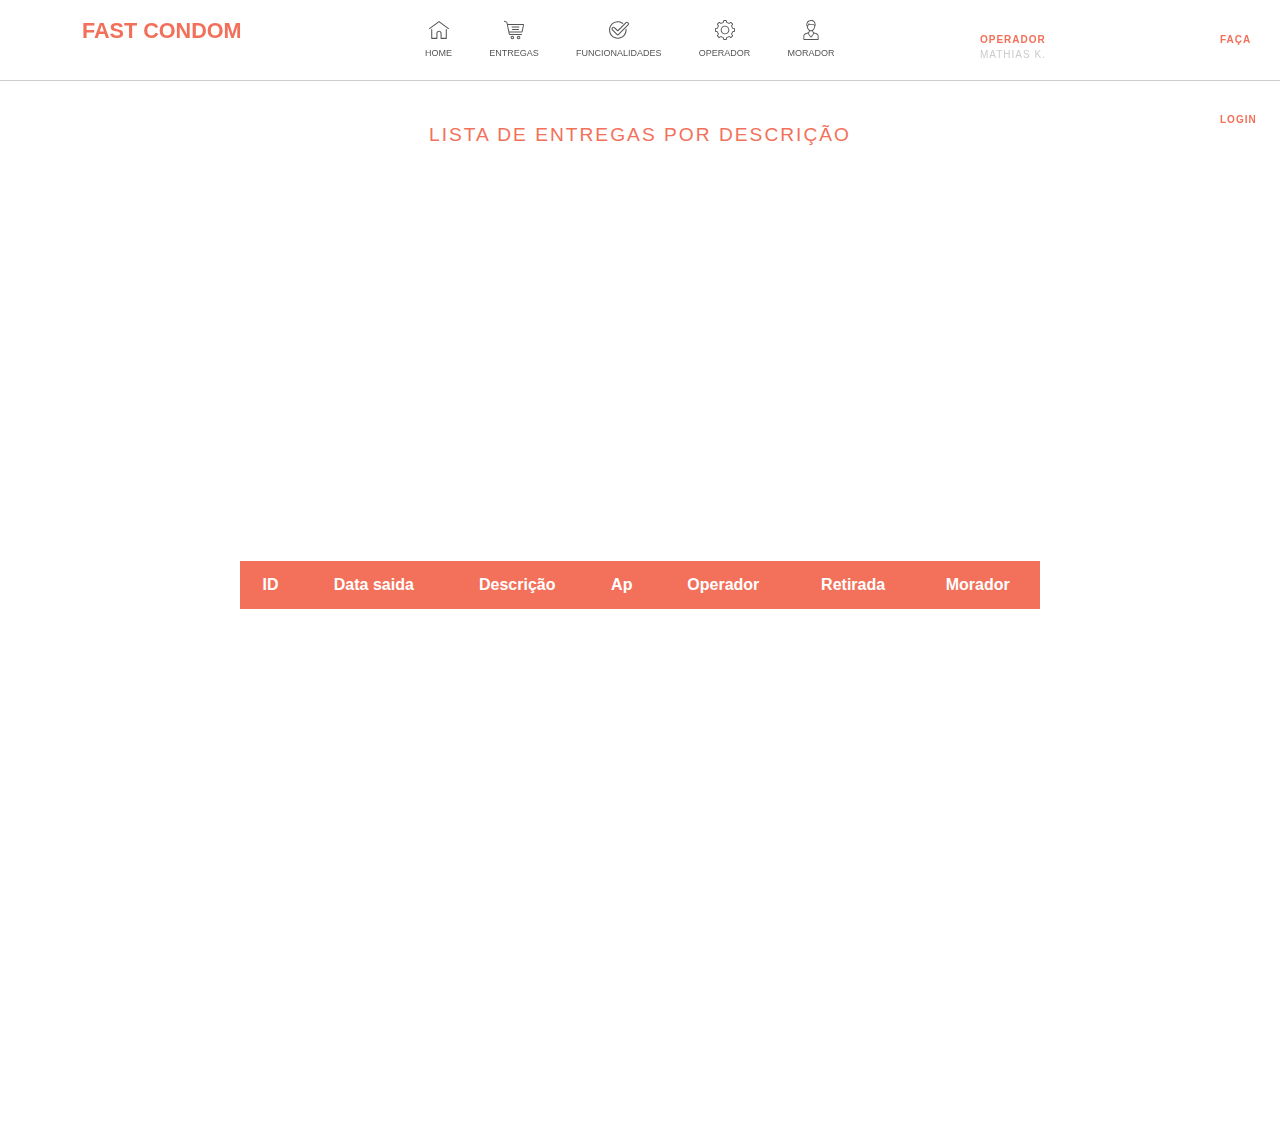
==== html/buscaEntregas.html @ 130ca402 "atualizando funcionalidades e menus" ====
<!DOCTYPE html>
<html>

    <head>
        <meta charset="UTF-8" />
        <title>Entregas por Descrição</title>
        <!-- fonte nao mexa aqui  -->
        <link rel="stylesheet" href="../css/layout.css">
    </head>

    <body>
        <!-- menu aqui nao mexer -->
    <div id="header_line">
        <div id="sidebar_title">FAST CONDOM<br></div>

        <div id="custom_links">
            <a href="moradoresList.html"><img src="../svg/home.svg" style="width:20px; padding-bottom:1px;"></img>
                </br>Home</a>
            <a href="entregasList.html"><img src="../svg/entregas.svg" style="width:20px; padding-bottom:1px;"></img>
                </br>Entregas</a>
            <a href="funcionalidades.html"><img src="../svg/funcionalidade.svg" style="width:20px; padding-bottom:1px;"></img>
                </br>Funcionalidades</a>
            <a href="operadores.html"><img src="../svg/operador.svg" style="width:20px; padding-bottom:1px;"></img>
                </br>Operador</a>
            <a href="moradoresList.html"><img src="../svg/moderador.svg" style="width:20px; padding-bottom:1px;"></img>
                </br>Morador</a>
        </div>

        <!-- SIGLA E/OU NOME DOS OPERADORES AQUI  -->
        <div id="sidebar_oper">Operador<br>
            <div class="name">Mathias K.</div>
        </div>

        <!-- LOGIN FACA AQUI  -->
        <div id="sidebar_login">
            <a href="index.html" alt="Trocar usuário">Faça Login</a>
        </div>
    </div>

    <!-- fim do menu  -->


        <!-- se quiser por titulo pra tabela poe aqui -->
        <center>
            <div class="titleEs">
                <div class="titleTable">Lista de Entregas por Descrição</div>
            </div>


            <!-- tabela aqui -->
            <center>
                <div class="containerChefe">
                    <div class="container">

                        <table>
                            <thead>
                                <tr>
                                    <th>ID</th>
                                    <th>Data saida</th>
                                    <th>Descrição</th>
                                    <th>Ap</th>
                                    <th>Operador</th>
                                    <th>Retirada</th>
                                    <th>Morador</th>

                                </tr>
                            </thead>
                            <tbody id="">
                            </tbody>
                        </table>

                    </div>
                </div>
            </center>
            <!-- fecha tabela -->

            <!-- botoes -->
            <script src="../src/model/morador.js"></script>
            <script src="../src/service/moradorService.js"></script>
            <script src="../src/model/operator.js"></script>
            <script src="../src/service/operatorService.js"></script>
            <script src="../src/model/entrega.js"></script>
            <script src="../src/service/entregaService.js"></script>
    </body>
</html>
---- css/layout.css ----
/* link do body cetado  */

.body a {
    color: #4f4f4f;
    text-decoration: none!important;
    font-family: 'Montserrat', sans-serif;
}

.body {
    overflow: auto;
}


/* links do menu aqui  NOVO MENU NAO MEXER*/


/* e links estao aqui  */


/* links do menu aqui  NOVO MENU NAO MEXER*/

#custom_links {
    margin-left: 420px;
    font-size: 9px;
    height: 50px;
    margin-top: 0;
    letter-spacing: 0px;
    text-decoration: none!important;
    font-weight: 200;
    opacity: 1;
    z-index: 99999999999999999;
    width: auto;
    position: fixed;
    margin-top: 5px;
    background: transparent;
    font-style: none;
    text-align: left;
    transition: 1s;
}

#custom_links a {
    display: inline-block;
    color: #555;
    padding: 19px 0px 20px 0px;
    text-decoration: none!important;
    margin: 2px 30px 0px 5px;
    font-weight: 200;
    margin-top: -4px;
    text-align: center;
    line-height: 15px;
    font-style: none;
    border-bottom: 2px solid transparent;
    font-family: 'source sans pro', sans-serif;
    text-transform: uppercase;
    transition: 1s;
}

#custom_links a:hover {
    border-bottom: 2px solid #f3705a;
    columns: #f3f3f3;
    color: rgb(128, 128, 128);
    -webkit-transition: all 0.4s ease-in-out;
    -moz-transition: all 0.4s ease-in-out;
    -o-transition: all 0.4s ease-in-out;
    -ms-transition: all 0.4s ease-in-out;
    transition: all 0.4s ease-in-out;
}

#custom_links a:selected {
    border-bottom: 2px solid #f3705a;
    color: #f3705a;
    color: #ccc;
    -webkit-transition: all 0.4s ease-in-out;
    -moz-transition: all 0.4s ease-in-out;
    -o-transition: all 0.4s ease-in-out;
    -ms-transition: all 0.4s ease-in-out;
    transition: all 0.4s ease-in-out;
}

#custom_links img {
    width: 10%;
}

#header_line {
    position: fixed;
    top: 0px;
    width: 100%;
    opacity: 1;
    border-bottom: 1px solid #ccc;
    height: 80px;
    left: 0px;
    background: #fff;
    z-index: 99999;
}

#sidebar_line {
    position: fixed;
    top: 0px;
    width: 300px;
    opacity: 1;
    border-right: 1px solid #ccc;
    height: 100%;
    left: 0px;
    background: #555;
    z-index: 999;
}

#sidebar_title {
    width: auto;
    font-family: 'muli', sans-serif;
    color: #f2705a;
    text-align: left;
    height: 30px;
    line-height: 15px;
    font-size: 135%;
    letter-spacing: 0px;
    font-weight: 600;
    position: absolute;
    margin-left: 82px;
    z-index: 99999;
    text-transform: uppercase;
    margin-top: 23px;
}

#sidebar_oper {
    width: auto;
    font-family: 'muli', sans-serif;
    color: #f2705a;
    text-align: left;
    height: 30px;
    line-height: 80px;
    font-size: 10px;
    letter-spacing: 1px;
    font-weight: 800;
    position: absolute;
    margin-left: 980px;
    z-index: 99999;
    text-transform: uppercase;
    margin-top: 0px;
}

.name {
    font-size: 100%;
    color: #ccc;
    margin-top: -65px;
    font-weight: 100;
}

#sidebar_line {
    position: fixed;
    top: 0px;
    width: 300px;
    opacity: 1;
    border-right: 1px solid #ccc;
    height: 100%;
    left: 0px;
    background: #555;
    z-index: 999;
}

#sidebar_title {
    width: auto;
    font-family: 'muli', sans-serif;
    color: #f2705a;
    text-align: left;
    height: 30px;
    line-height: 15px;
    font-size: 135%;
    letter-spacing: 0px;
    font-weight: 600;
    position: absolute;
    margin-left: 82px;
    z-index: 99999;
    text-transform: uppercase;
    margin-top: 23px;
}

.titleTable {
    color: #f3705A;
    font-size: larger;
    width: auto;
    height: auto;
    letter-spacing: 2px;
    text-transform: uppercase;
    /* font-weight: 800; */
    font-family: 'Montserrat', sans-serif;
}

.containerChefe {
    width: auto;
    height: auto;
    position: absolute;
    top: 65%;
    left: 50%;
    height: 60%;
}

.estruc {
    position: absolute;
    top: 25%;
    left: 46%;
    display: inline-flex;
    -webkit-transform: translate(-50%, -50%);
    transform: translate(-50%, -50%);
}

.containerChefe {
    background: transparent;
}

.container {
    position: absolute;
    /* top: 60%; */
    /* left: 50%; */
    height: auto;
    max-height: 80%;
    -webkit-transform: translate(-50%, -50%);
    transform: translate(-50%, -50%);
    background-color: rgb(192, 192, 192, 0.5);
    overflow: auto;
}

.button {
    width: auto;
    height: 15%;
    color: #f3705a;
    border: 2px solid #f3705a;
    padding: 2%;
    border-radius: 8px;
    font-size: x-small;
    font-weight: 800;
    padding-left: 10%;
    padding-right: 10%;
    transition: 1s;
    background: transparent;
    letter-spacing: 1px;
    text-transform: uppercase;
    text-align: center;
}

.button:hover {
    background-color: #F3705A;
    color: #fff;
    transition: 1s;
}

.buttonEs {
    top: 125%;
    position: absolute;
    top: 37%;
    left: 50%;
    display: inline-flex;
    -webkit-transform: translate(-50%, -50%);
    transform: translate(-50%, -50%);
}

.add {
    top: 50%;
    position: absolute;
    left: 0%;
    padding: 15px 0px 17px 270px;
}

#sidebar_login a {
    width: auto;
    font-family: 'muli', sans-serif;
    color: #f2705a;
    text-align: left;
    height: 30px;
    line-height: 80px;
    font-size: 10px;
    text-decoration: none!important;
    letter-spacing: 1px;
    font-weight: 800;
    position: absolute;
    margin-left: 1220px;
    z-index: 99999;
    text-transform: uppercase;
    margin-top: 0px;
    transition: 1s;
}

#sidebar_login a:hover {
    color: #ccc;
    transition: 1s;
}

table {
    width: 800px;
    border-collapse: collapse;
    overflow: hidden;
    box-shadow: 0 0 20px rgba(0, 0, 0, 0.1);
    font-family: 'Source Sans Pro';
}

th,
td {
    padding: 15px;
    background-color: rgba(255, 255, 255, 0.2);
    color: #696969;
    font-family: 'Montserrat', sans-serif;
    text-align: center;
}

th {
    text-align: center;
    font-family: 'Source Sans Pro';
    text-decoration: uppercase!important;
}

thead th {
    background-color: #F3705A;
    font-family: 'Montserrat', sans-serif;
    color: #fff;
}

tbody tr:hover {
    background-color: rgba(255, 255, 255, 0.5);
}

tbody td {
    position: relative;
}

tbody td:hover:before {
    content: "";
    position: absolute;
    left: 0;
    right: 0;
    top: -9999px;
    bottom: -9999px;
    background-color: rgba(255, 255, 255, 0.5);
    z-index: -1;
}

.datas {
    font-size: small;
    width: 100%;
    height: auto;
    letter-spacing: 2px;
    font-family: 'calibri';
    padding: 5%;
    border-bottom: 2px solid #f3705a;
    color: #848181;
    font-weight: 700;
}

.num {
    font-family: 'Montserrat', sans-serif;
    font-size: smaller;
    color: #848181;
    width: 100%;
    letter-spacing: 2px;
    text-align: center;
    padding: 5%;
}

.dtFinal input[type=date] {
    border: 1px solid #ccc;
    /* height: 10%; */
    margin-top: 5px;
}

.dtInicial input[type=date] {
    border: 1px solid #ccc;
    /* height: 25%; */
    margin-top: 5px;
}

.titleEs {
    position: absolute;
    top: 15%;
    left: 50%;
    display: inline-flex;
    -webkit-transform: translate(-50%, -50%);
    transform: translate(-50%, -50%);
}


/* Scrollbar rolagem da pagina */


/* width */

::-webkit-scrollbar {
    width: 10px;
}


/* Track */

 ::-webkit-scrollbar-track {
    background: #f1f1f1;
}


/* Handle */

 ::-webkit-scrollbar-thumb {
    background: #f3705a;
    transition: 1s;
}


/* Handle on hover */

 ::-webkit-scrollbar-thumb:hover {
    background: #cccc;
    transition: 1s;
}

.middle {
    position: absolute;
    top: 50%;
    left: 50%;
    transform: translate(-50%, -50%);
}

.btn {
    position: relative;
    display: block;
    color: #696969;
    font-size: 14px;
    font-family: "montserrat";
    text-decoration: none;
    margin: 30px 0;
    border: 2px solid #f3705a;
    padding: 14px 60px;
    text-transform: uppercase;
    overflow: hidden;
    transition: 1s all ease;
}

.btn::before {
    background: #f3705a;
    content: "";
    position: absolute;
    top: 50%;
    left: 50%;
    transform: translate(-50%, -50%);
    z-index: -1;
    transition: all 0.6s ease;
}

.btn1::before {
    width: 0%;
    height: 100%;
}

.btn1:hover::before {
    width: 100%;
}
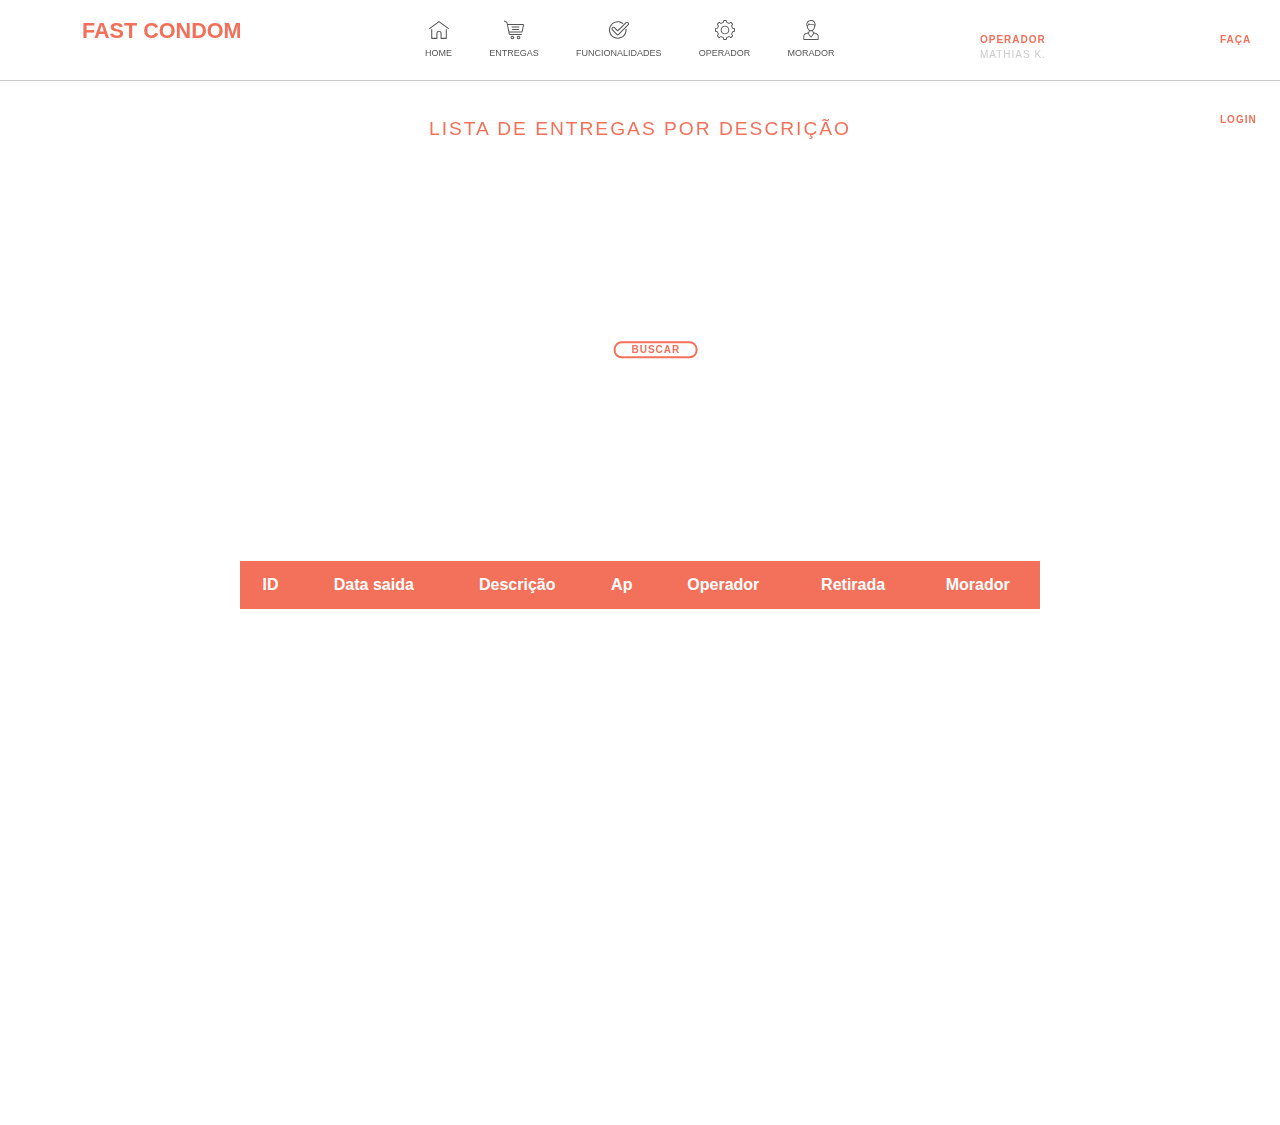
==== commit 700a6711: "adc botao" ====
--- a/html/buscaEntregas.html
+++ b/html/buscaEntregas.html
@@ -1,15 +1,15 @@
 <!DOCTYPE html>
 <html>
 
-    <head>
-        <meta charset="UTF-8" />
-        <title>Entregas por Descrição</title>
-        <!-- fonte nao mexa aqui  -->
-        <link rel="stylesheet" href="../css/layout.css">
-    </head>
+<head>
+    <meta charset="UTF-8" />
+    <title>Entregas por Descrição</title>
+    <!-- fonte nao mexa aqui  -->
+    <link rel="stylesheet" href="../css/layout.css">
+</head>
 
-    <body>
-        <!-- menu aqui nao mexer -->
+<body>
+    <!-- menu aqui nao mexer -->
     <div id="header_line">
         <div id="sidebar_title">FAST CONDOM<br></div>
 
@@ -28,7 +28,7 @@
 
         <!-- SIGLA E/OU NOME DOS OPERADORES AQUI  -->
         <div id="sidebar_oper">Operador<br>
-            <div class="name">Mathias K.</div>
+            <div class="name" id="nomeOperadorAtual">Mathias K.</div>
         </div>
 
         <!-- LOGIN FACA AQUI  -->
@@ -40,46 +40,52 @@
     <!-- fim do menu  -->
 
 
-        <!-- se quiser por titulo pra tabela poe aqui -->
+    <!-- se quiser por titulo pra tabela poe aqui -->
+    <center>
+        <div class="titleEs">
+            <div class="titleTable">Lista de Entregas por Descrição</div>
+            <br>
+            <br>
+        </div>
+
         <center>
-            <div class="titleEs">
-                <div class="titleTable">Lista de Entregas por Descrição</div>
+            <div class="buttonEs"><button style="padding-left:30%; padding-right:30%; margin-top:65%;" class="button">Buscar</button></div>
+        </center>
+
+        <!-- tabela aqui -->
+        <center>
+            <div class="containerChefe">
+                <div class="container">
+
+                    <table>
+                        <thead>
+                            <tr>
+                                <th>ID</th>
+                                <th>Data saida</th>
+                                <th>Descrição</th>
+                                <th>Ap</th>
+                                <th>Operador</th>
+                                <th>Retirada</th>
+                                <th>Morador</th>
+
+                            </tr>
+                        </thead>
+                        <tbody id="tabelaEntregas">
+                        </tbody>
+                    </table>
+
+                </div>
             </div>
+        </center>
+        <!-- fecha tabela -->
 
+        <!-- botoes -->
+        <script src="../src/model/morador.js"></script>
+        <script src="../src/service/moradorService.js"></script>
+        <script src="../src/model/operator.js"></script>
+        <script src="../src/service/operatorService.js"></script>
+        <script src="../src/model/entrega.js"></script>
+        <script src="../src/service/entregaService.js"></script>
+</body>
 
-            <!-- tabela aqui -->
-            <center>
-                <div class="containerChefe">
-                    <div class="container">
-
-                        <table>
-                            <thead>
-                                <tr>
-                                    <th>ID</th>
-                                    <th>Data saida</th>
-                                    <th>Descrição</th>
-                                    <th>Ap</th>
-                                    <th>Operador</th>
-                                    <th>Retirada</th>
-                                    <th>Morador</th>
-
-                                </tr>
-                            </thead>
-                            <tbody id="">
-                            </tbody>
-                        </table>
-
-                    </div>
-                </div>
-            </center>
-            <!-- fecha tabela -->
-
-            <!-- botoes -->
-            <script src="../src/model/morador.js"></script>
-            <script src="../src/service/moradorService.js"></script>
-            <script src="../src/model/operator.js"></script>
-            <script src="../src/service/operatorService.js"></script>
-            <script src="../src/model/entrega.js"></script>
-            <script src="../src/service/entregaService.js"></script>
-    </body>
 </html>--- a/css/layout.css
+++ b/css/layout.css
@@ -368,8 +368,8 @@
 }
 
 .titleEs {
-    position: absolute;
-    top: 15%;
+    position: fixed;
+    margin-top: 10%;
     left: 50%;
     display: inline-flex;
     -webkit-transform: translate(-50%, -50%);
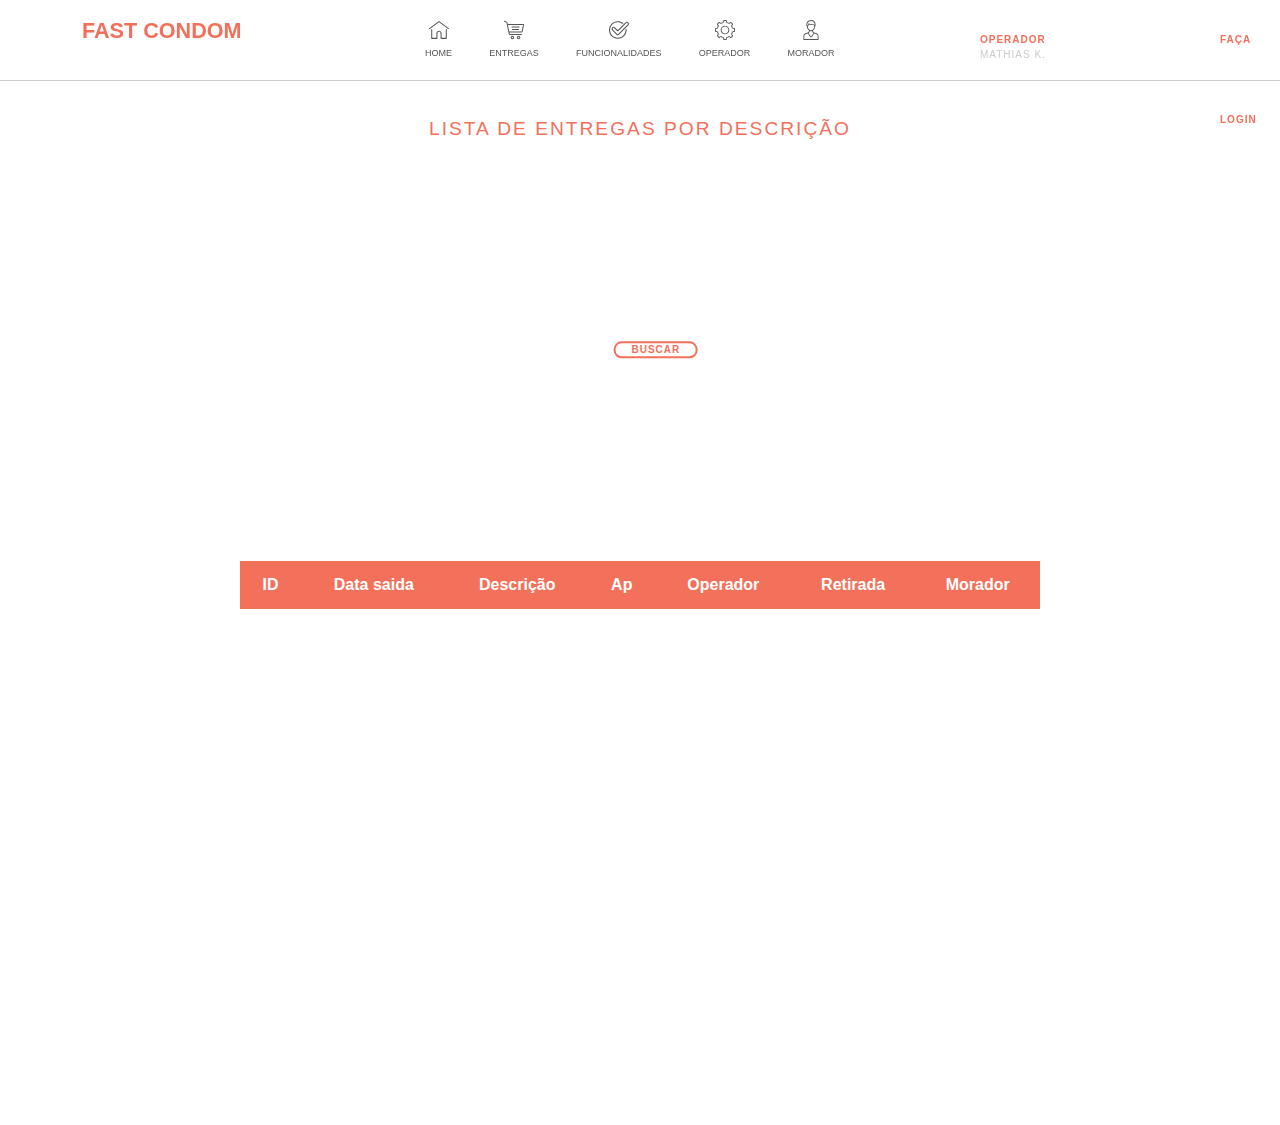
==== commit cfe30d37: "busca por descricao funcionando" ====
--- a/html/buscaEntregas.html
+++ b/html/buscaEntregas.html
@@ -49,7 +49,7 @@
         </div>
 
         <center>
-            <div class="buttonEs"><button style="padding-left:30%; padding-right:30%; margin-top:65%;" class="button">Buscar</button></div>
+            <div class="buttonEs"><button style="padding-left:30%; padding-right:30%; margin-top:65%;" class="button" onclick="searchByDescription(prompt())">Buscar</button></div>
         </center>
 
         <!-- tabela aqui -->
@@ -57,7 +57,7 @@
             <div class="containerChefe">
                 <div class="container">
 
-                    <table>
+                    <table id="table">
                         <thead>
                             <tr>
                                 <th>ID</th>
--- a/css/layout.css
+++ b/css/layout.css
@@ -368,7 +368,7 @@
 }
 
 .titleEs {
-    position: fixed;
+    position: absolute;
     margin-top: 10%;
     left: 50%;
     display: inline-flex;
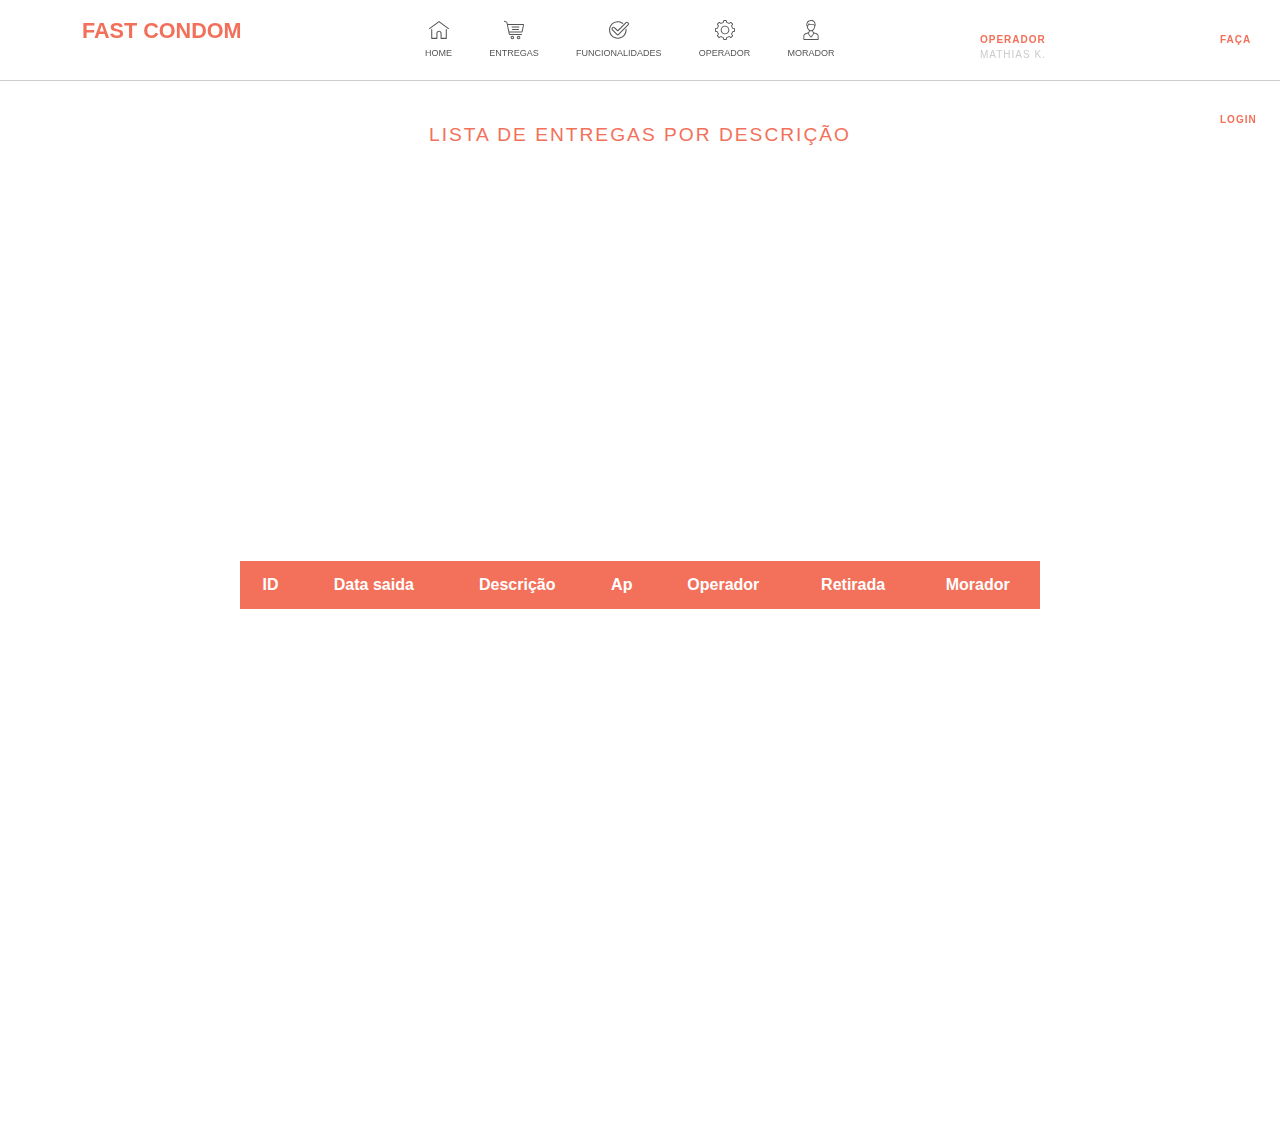
==== commit 1a4f0aae: "Merge branch 'dev' into main" ====
--- a/html/buscaEntregas.html
+++ b/html/buscaEntregas.html
@@ -1,15 +1,15 @@
 <!DOCTYPE html>
 <html>
 
-<head>
-    <meta charset="UTF-8" />
-    <title>Entregas por Descrição</title>
-    <!-- fonte nao mexa aqui  -->
-    <link rel="stylesheet" href="../css/layout.css">
-</head>
+    <head>
+        <meta charset="UTF-8" />
+        <title>Entregas por Descrição</title>
+        <!-- fonte nao mexa aqui  -->
+        <link rel="stylesheet" href="../css/layout.css">
+    </head>
 
-<body>
-    <!-- menu aqui nao mexer -->
+    <body>
+        <!-- menu aqui nao mexer -->
     <div id="header_line">
         <div id="sidebar_title">FAST CONDOM<br></div>
 
@@ -40,52 +40,46 @@
     <!-- fim do menu  -->
 
 
-    <!-- se quiser por titulo pra tabela poe aqui -->
-    <center>
-        <div class="titleEs">
-            <div class="titleTable">Lista de Entregas por Descrição</div>
-            <br>
-            <br>
-        </div>
+        <!-- se quiser por titulo pra tabela poe aqui -->
+        <center>
+            <div class="titleEs">
+                <div class="titleTable">Lista de Entregas por Descrição</div>
+            </div>
 
-        <center>
-            <div class="buttonEs"><button style="padding-left:30%; padding-right:30%; margin-top:65%;" class="button" onclick="searchByDescription(prompt())">Buscar</button></div>
-        </center>
 
-        <!-- tabela aqui -->
-        <center>
-            <div class="containerChefe">
-                <div class="container">
+            <!-- tabela aqui -->
+            <center>
+                <div class="containerChefe">
+                    <div class="container">
 
-                    <table id="table">
-                        <thead>
-                            <tr>
-                                <th>ID</th>
-                                <th>Data saida</th>
-                                <th>Descrição</th>
-                                <th>Ap</th>
-                                <th>Operador</th>
-                                <th>Retirada</th>
-                                <th>Morador</th>
+                        <table>
+                            <thead>
+                                <tr>
+                                    <th>ID</th>
+                                    <th>Data saida</th>
+                                    <th>Descrição</th>
+                                    <th>Ap</th>
+                                    <th>Operador</th>
+                                    <th>Retirada</th>
+                                    <th>Morador</th>
 
-                            </tr>
-                        </thead>
-                        <tbody id="tabelaEntregas">
-                        </tbody>
-                    </table>
+                                </tr>
+                            </thead>
+                            <tbody id="">
+                            </tbody>
+                        </table>
 
+                    </div>
                 </div>
-            </div>
-        </center>
-        <!-- fecha tabela -->
+            </center>
+            <!-- fecha tabela -->
 
-        <!-- botoes -->
-        <script src="../src/model/morador.js"></script>
-        <script src="../src/service/moradorService.js"></script>
-        <script src="../src/model/operator.js"></script>
-        <script src="../src/service/operatorService.js"></script>
-        <script src="../src/model/entrega.js"></script>
-        <script src="../src/service/entregaService.js"></script>
-</body>
-
+            <!-- botoes -->
+            <script src="../src/model/morador.js"></script>
+            <script src="../src/service/moradorService.js"></script>
+            <script src="../src/model/operator.js"></script>
+            <script src="../src/service/operatorService.js"></script>
+            <script src="../src/model/entrega.js"></script>
+            <script src="../src/service/entregaService.js"></script>
+    </body>
 </html>--- a/css/layout.css
+++ b/css/layout.css
@@ -369,7 +369,7 @@
 
 .titleEs {
     position: absolute;
-    margin-top: 10%;
+    top: 15%;
     left: 50%;
     display: inline-flex;
     -webkit-transform: translate(-50%, -50%);
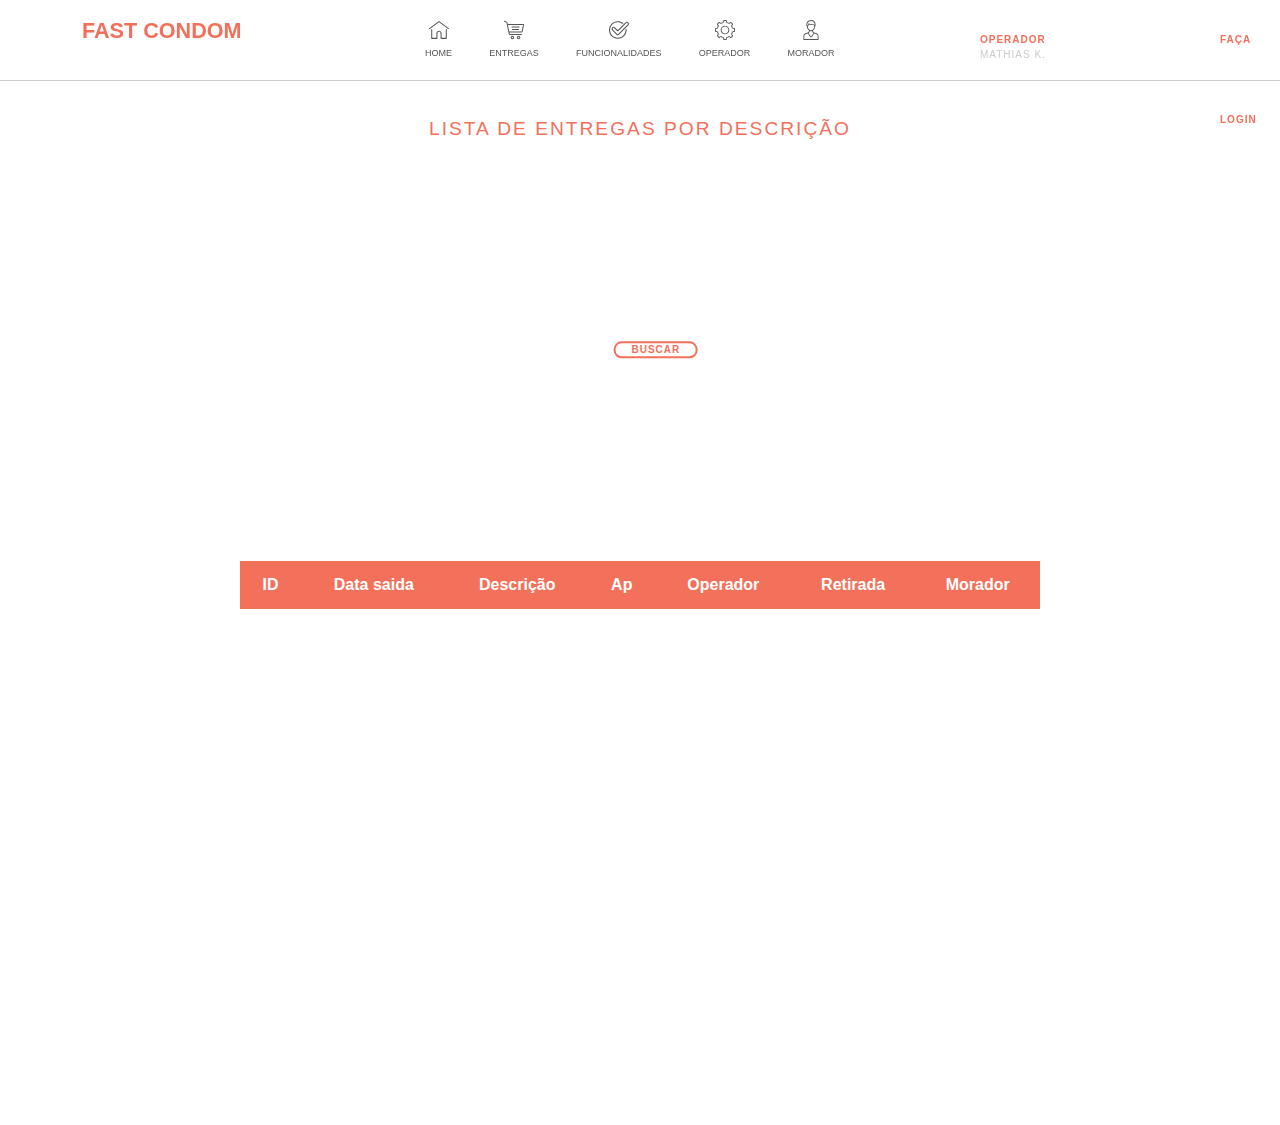
==== commit c14ca58f: "Merge branch 'dev' into main" ====
--- a/html/buscaEntregas.html
+++ b/html/buscaEntregas.html
@@ -1,15 +1,15 @@
 <!DOCTYPE html>
 <html>
 
-    <head>
-        <meta charset="UTF-8" />
-        <title>Entregas por Descrição</title>
-        <!-- fonte nao mexa aqui  -->
-        <link rel="stylesheet" href="../css/layout.css">
-    </head>
+<head>
+    <meta charset="UTF-8" />
+    <title>Entregas por Descrição</title>
+    <!-- fonte nao mexa aqui  -->
+    <link rel="stylesheet" href="../css/layout.css">
+</head>
 
-    <body>
-        <!-- menu aqui nao mexer -->
+<body>
+    <!-- menu aqui nao mexer -->
     <div id="header_line">
         <div id="sidebar_title">FAST CONDOM<br></div>
 
@@ -40,46 +40,52 @@
     <!-- fim do menu  -->
 
 
-        <!-- se quiser por titulo pra tabela poe aqui -->
+    <!-- se quiser por titulo pra tabela poe aqui -->
+    <center>
+        <div class="titleEs">
+            <div class="titleTable">Lista de Entregas por Descrição</div>
+            <br>
+            <br>
+        </div>
+
         <center>
-            <div class="titleEs">
-                <div class="titleTable">Lista de Entregas por Descrição</div>
+            <div class="buttonEs"><button style="padding-left:30%; padding-right:30%; margin-top:65%;" class="button" onclick="searchByDescription(prompt())">Buscar</button></div>
+        </center>
+
+        <!-- tabela aqui -->
+        <center>
+            <div class="containerChefe">
+                <div class="container">
+
+                    <table id="table">
+                        <thead>
+                            <tr>
+                                <th>ID</th>
+                                <th>Data saida</th>
+                                <th>Descrição</th>
+                                <th>Ap</th>
+                                <th>Operador</th>
+                                <th>Retirada</th>
+                                <th>Morador</th>
+
+                            </tr>
+                        </thead>
+                        <tbody id="tabelaEntregas">
+                        </tbody>
+                    </table>
+
+                </div>
             </div>
+        </center>
+        <!-- fecha tabela -->
 
+        <!-- botoes -->
+        <script src="../src/model/morador.js"></script>
+        <script src="../src/service/moradorService.js"></script>
+        <script src="../src/model/operator.js"></script>
+        <script src="../src/service/operatorService.js"></script>
+        <script src="../src/model/entrega.js"></script>
+        <script src="../src/service/entregaService.js"></script>
+</body>
 
-            <!-- tabela aqui -->
-            <center>
-                <div class="containerChefe">
-                    <div class="container">
-
-                        <table>
-                            <thead>
-                                <tr>
-                                    <th>ID</th>
-                                    <th>Data saida</th>
-                                    <th>Descrição</th>
-                                    <th>Ap</th>
-                                    <th>Operador</th>
-                                    <th>Retirada</th>
-                                    <th>Morador</th>
-
-                                </tr>
-                            </thead>
-                            <tbody id="">
-                            </tbody>
-                        </table>
-
-                    </div>
-                </div>
-            </center>
-            <!-- fecha tabela -->
-
-            <!-- botoes -->
-            <script src="../src/model/morador.js"></script>
-            <script src="../src/service/moradorService.js"></script>
-            <script src="../src/model/operator.js"></script>
-            <script src="../src/service/operatorService.js"></script>
-            <script src="../src/model/entrega.js"></script>
-            <script src="../src/service/entregaService.js"></script>
-    </body>
 </html>--- a/css/layout.css
+++ b/css/layout.css
@@ -369,7 +369,7 @@
 
 .titleEs {
     position: absolute;
-    top: 15%;
+    margin-top: 10%;
     left: 50%;
     display: inline-flex;
     -webkit-transform: translate(-50%, -50%);
@@ -449,4 +449,124 @@
 
 .btn1:hover::before {
     width: 100%;
-}+}
+
+
+/* The popup form - hidden by default */
+
+.form-popupFunct {
+    display: none;
+    background: #fff;
+    padding: 15px;
+    border: 1px solid #ddd;
+    float: left;
+    font-size: 1.2em;
+    position: fixed;
+    top: 5%;
+    left: 36%;
+    width: 25%;
+    z-index: 99999;
+    -webkit-box-shadow: 0px 0px 20px #000;
+    -moz-box-shadow: 0px 0px 20px #000;
+    box-shadow: 5px 5px 5px #ccc;
+    -webkit-border-radius: 10px;
+    -moz-border-radius: 10px;
+    border-radius: 10px;
+    overflow: auto;
+}
+
+
+/* Add styles to the form container */
+
+.form-containerFunct {
+    max-width: 300px;
+    padding: 10px;
+    background-color: white;
+    text-align: left;
+}
+
+
+/* Full-width input fields */
+
+.form-containerFunct input[type=text],
+.form-containerFunct input[type=password] {
+    width: 90%;
+    padding: 15px;
+    margin: 5px 0 22px 0;
+    border: none;
+    background: #f1f1f1;
+}
+
+.form-containerFunct input[type=date] {
+    width: 50%;
+    padding: 5px;
+    /* margin: 5px 0 22px 0; */
+    border: none;
+    background: #f1f1f1;
+}
+
+
+/* When the inputs get focus, do something */
+
+.form-containerFunct input[type=text]:focus,
+.form-containerFunct input[type=password]:focus {
+    background-color: #ddd;
+    outline: none;
+}
+
+
+/* Set a style for the submit/login button */
+
+.form-containerFunct .btn {
+    background-color: #f3705a;
+    color: #fff;
+    border: none;
+    cursor: pointer;
+    border: 2px solid #f3705a;
+    width: 50%;
+    border-radius: 10px;
+    margin-bottom: 10px;
+    opacity: 0.8;
+}
+
+
+/* Add a red background color to the cancel button */
+
+.form-containerFunct .cancel {
+    background-color: transparent;
+    color: #f3705a;
+}
+
+
+/* Add some hover effects to buttons */
+
+.form-containerFunct .btn:hover,
+.open-buttonFunct:hover {
+    opacity: 1;
+}
+
+.form-containerFunct label {
+    width: auto;
+    font-family: 'muli', sans-serif;
+    color: #555;
+    text-align: left;
+    font-size: 65%;
+    letter-spacing: 1px;
+    font-weight: 600;
+    z-index: 99999;
+    text-transform: lowercase;
+}
+
+
+/* dropdown comeca aqui  */
+
+.dropdownFunct {
+    width: 100%;
+    padding: 15px;
+    margin: 5px 0 22px 0;
+    border: none;
+    background: #f1f1f1;
+}
+
+
+/* datas final e inicial  */